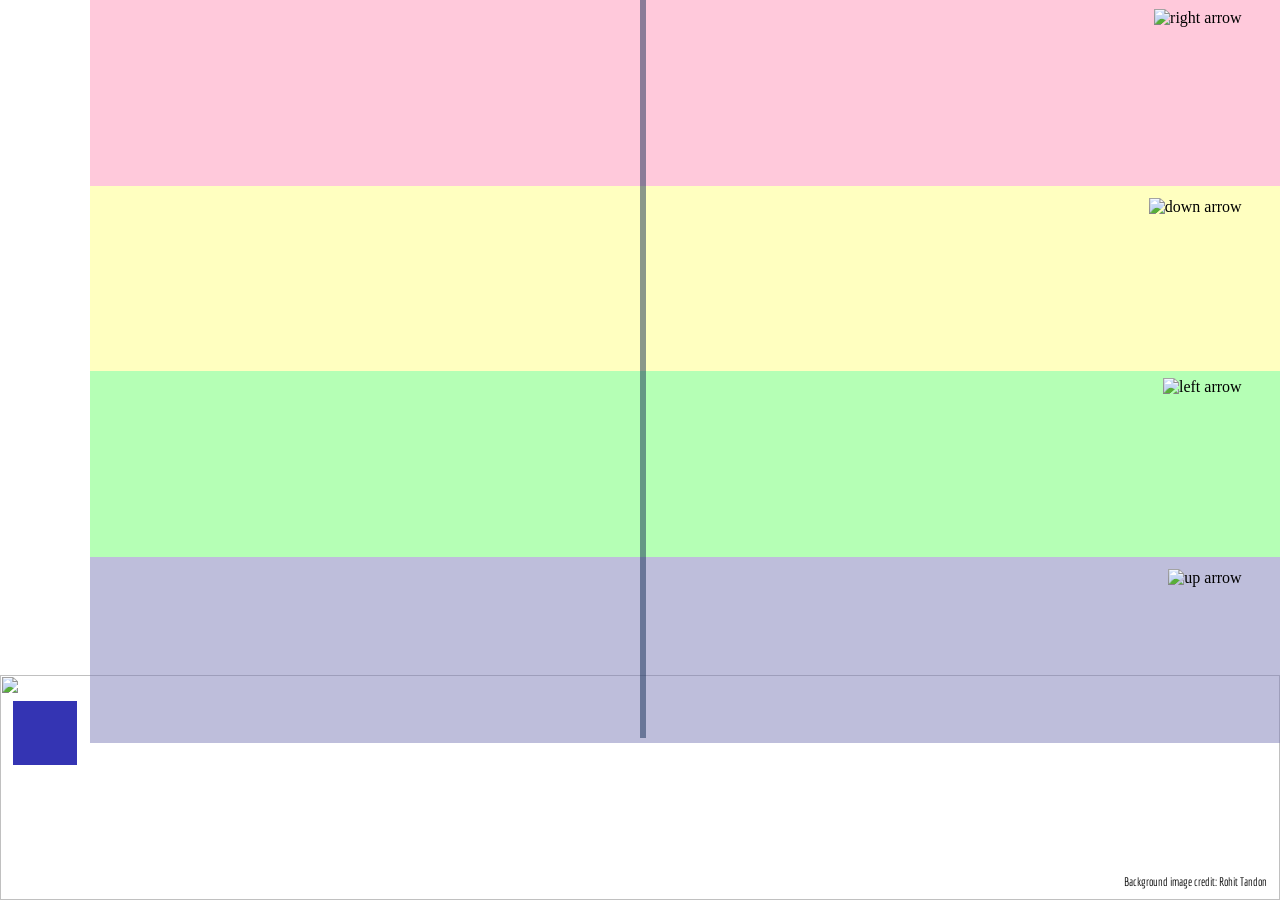
==== game.html @ 647607ba "Add script tag for game_logic.js" ====
<!DOCTYPE html>
<html lang="en">
    <head>
        <meta charset="UTF-8">
        <meta name="viewport" content="width=device-width,initial-scale=1">

        <!--Google font Economica-->
        <link rel="preconnect" href="https://fonts.googleapis.com">
        <link rel="preconnect" href="https://fonts.gstatic.com" crossorigin>
        <link href="https://fonts.googleapis.com/css2?family=Economica:ital,wght@0,400;0,700;1,400;1,700&display=swap" rel="stylesheet">

        <link rel="stylesheet" href="style.css">

        <script src="game_logic.js" defer></script>

        <title>Frozen Peaks</title>
    </head>
    <body>
        <!--The ground-->
        <img src="https://i.ibb.co/fVfvnnjh/frost-covered-dirt3.png" class="ground">

        <p class="bg-image-credit">Background image credit: Rohit Tandon</p>

        <div class="square" style="bottom: 15dvh;"></div>

        <img src="https://i.ibb.co/VYLCqQ7S/snowball.png" alt="snowball" class="snowball" style="display: none;" id="snowball">

        <!--"Arrow zones", which show where each arrow key corresponds-->
        <div class="arrow-zone" style="background-color: rgba(127, 127, 184, 0.5); bottom: 17.5dvh;"></div>
        <div class="arrow-zone" style="background-color: rgba(108, 255, 108, 0.5); bottom: 38.125dvh;"></div>
        <div class="arrow-zone" style="background-color: rgba(255, 255, 130, 0.5); bottom: 58.75dvh;"></div>
        <div class="arrow-zone" style="background-color: rgba(255, 147, 183, 0.5); bottom: 79.375dvh;"></div>

        <!--Arrow images-->
        <img class="arrow-image" src="https://i.ibb.co/PvZMgdnM/up-arrow.png" alt="up arrow" style="bottom: 18.8125dvh;">
        <img class="arrow-image" src="https://i.ibb.co/V0kZBJsm/up-arrow.png" alt="left arrow" style="bottom: 40dvh;">
        <img class="arrow-image" src="https://i.ibb.co/dCxX1yW/up-arrow.png" alt="down arrow" style="bottom: 60dvh;">
        <img class="arrow-image" src="https://i.ibb.co/nqZjKs2v/up-arrow.png" alt="right arrow" style="bottom: 81dvh;">

        <div class="threshold-line"></div>
    </body>
</html>
---- style.css ----
h1 {
    font-family: "Economica", sans-serif;
    font-weight: 700;
    font-style: normal;
    font-size: 45px;

    align-self: center;
}

h2 {
    font-family: "Economica", sans-serif;
    font-weight: 700;
    font-style: normal;
    font-size: 30px;

    align-self: center;

    margin-top: 0dvh;
    padding: 0%;

}

button {
    font-family: "Economica", sans-serif;
    font-weight: 700;
    font-style: normal;

    align-self: center;

    margin-top: 0%;
    padding: 1dvh;

    height: 5dvh;
    width: 10dvw;

    background-color: rgba(128, 194, 194, 0.4);

    cursor: pointer;
}

.ground {
    position: absolute;
    bottom: 0%;
    width: 100dvw;
    left: 0dvw;
    height: 25dvh;
}

body {
    display: flex;
    flex-direction: column;

    background-image: url(https://images.unsplash.com/photo-1454496522488-7a8e488e8606?q=80&w=1176&auto=format&fit=crop&ixlib=rb-4.1.0&ixid=M3wxMjA3fDB8MHxwaG90by1wYWdlfHx8fGVufDB8fHx8fA%3D%3D);

    background-repeat: no-repeat;
    background-attachment: fixed;
    background-size: cover;

    width: 100dvw;
    height: 100dvh;

    overflow: hidden;
    margin: 0%;
    padding: 0%;
}

.square {
    width: 5dvw;
    height: 5dvw;
    background-color: rgb(52, 52, 179);
    left: 1dvw;

    position: absolute;
}

.snowball {
    width: 7dvw;
    height: 7dvw;

    position: absolute;
    z-index: 10;
}

.arrow-zone {
    right: 0%;

    width: 93dvw;
    height: 20.625dvh;

    position: absolute;
}

.threshold-line {
    left: 50dvw;
    width: 0.5dvw;
    height: 82dvh;
    top: 0%;

    background-color: rgba(23, 48, 86, 0.5);
    position: absolute;
}

.arrow-image {
    position: absolute;
    right: 3dvw;
    
    width: auto;
    height: 18dvh;
}

.bg-image-credit {
    position: absolute;

    bottom: 0dvh;
    right: 1dvw;

    font-family: "Economica", sans-serif;
    font-weight: 400;
    font-style: normal;
    font-size: 12px;
}

.economica-regular {
    font-family: "Economica", sans-serif;
    font-weight: 400;
    font-style: normal;
  }
  
.economica-bold {
    font-family: "Economica", sans-serif;
    font-weight: 700;
    font-style: normal;
}

.economica-regular-italic {
    font-family: "Economica", sans-serif;
    font-weight: 400;
    font-style: italic;
}

.economica-bold-italic {
    font-family: "Economica", sans-serif;
    font-weight: 700;
    font-style: italic;
}  

::selection {
    background-color: rgba(83, 148, 148, 0.35);
}
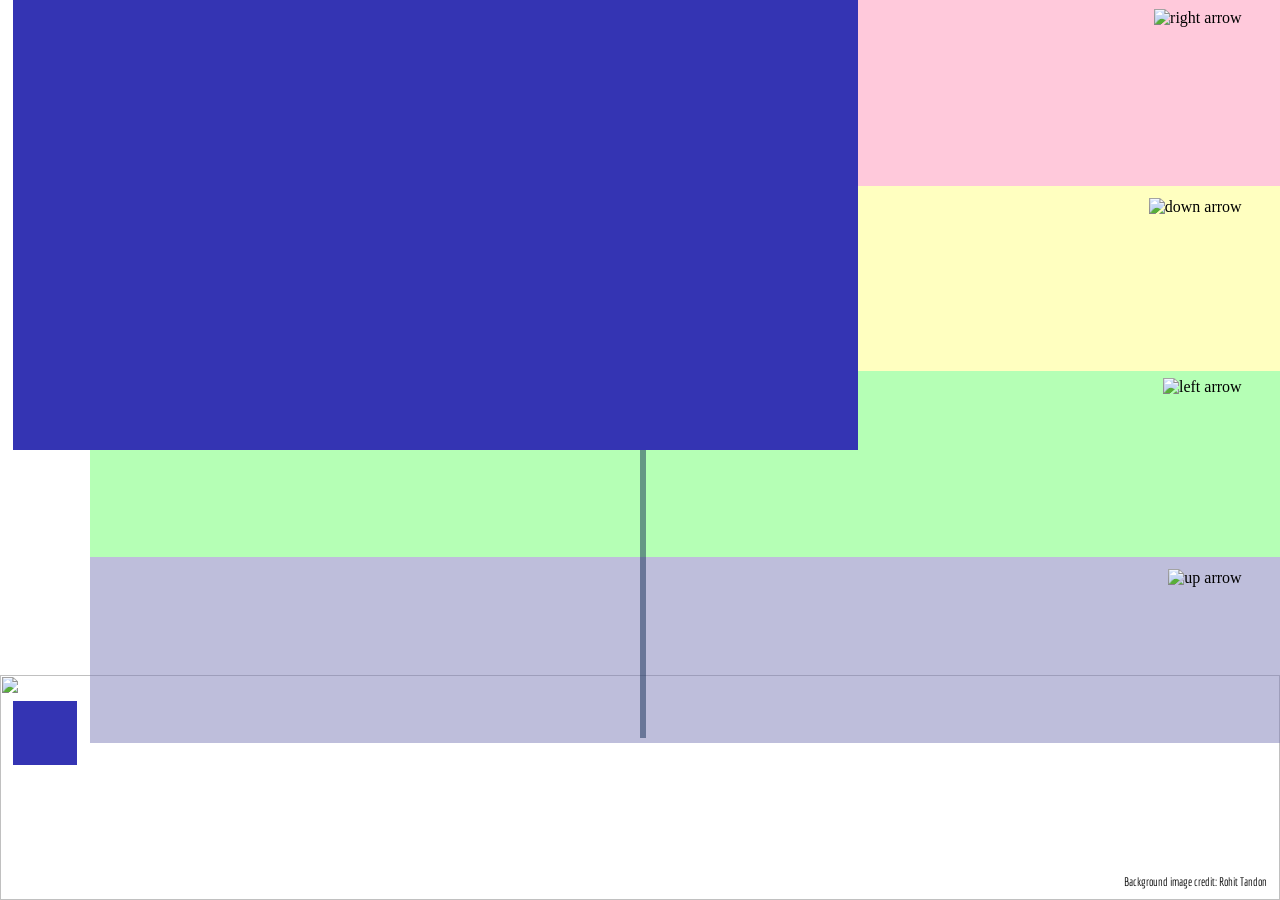
==== commit 111651fe: "Add square div to game.html" ====
--- a/game.html
+++ b/game.html
@@ -38,5 +38,7 @@
         <img class="arrow-image" src="https://i.ibb.co/nqZjKs2v/up-arrow.png" alt="right arrow" style="bottom: 81dvh;">
 
         <div class="threshold-line"></div>
+
+        <div class="square" style="align-self: center; height: 50dvh; width: 66dvw;"></div>
     </body>
 </html>
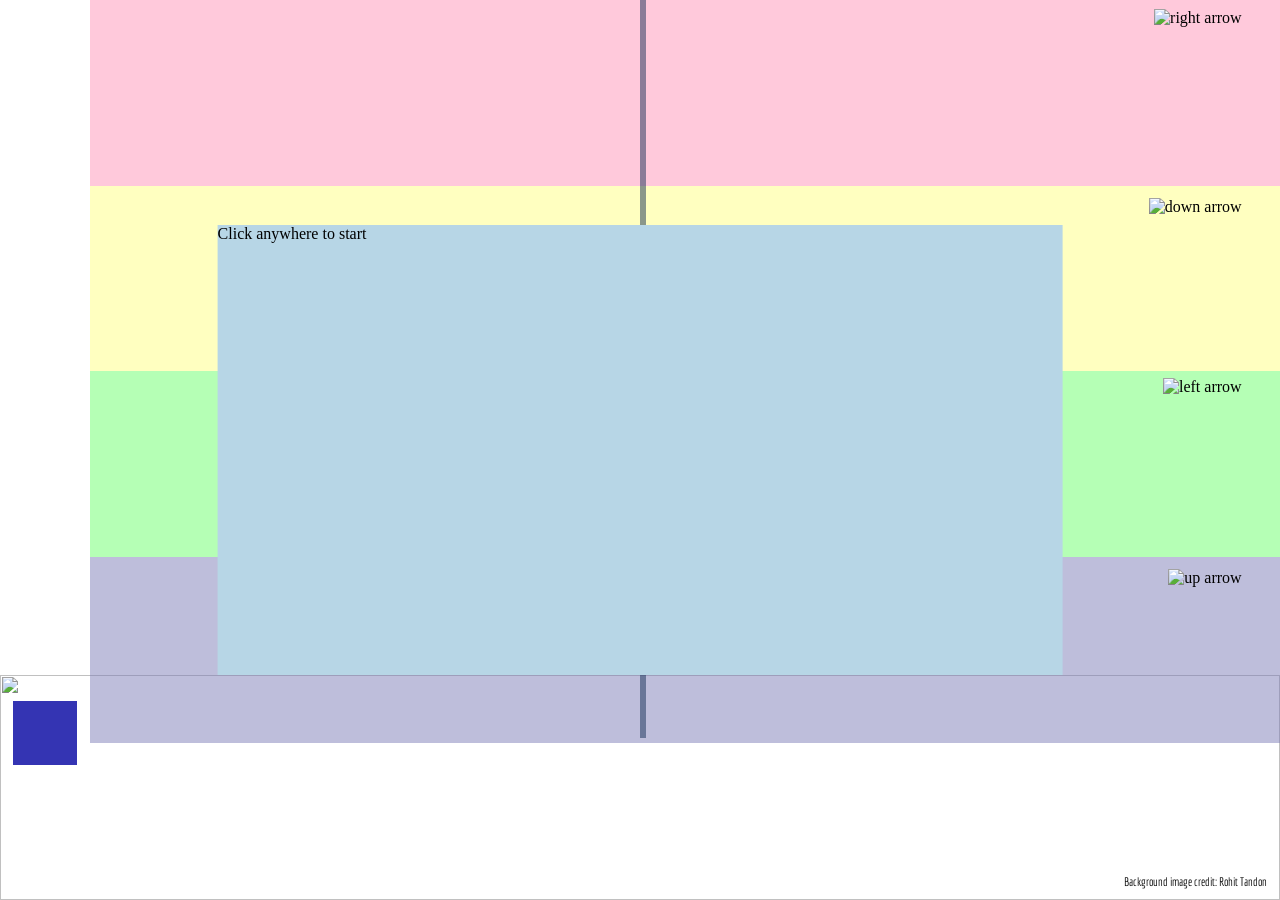
==== commit 827fec2d: "Enhance square div with text and styling Updated the square div to include text and additional style" ====
--- a/game.html
+++ b/game.html
@@ -39,6 +39,6 @@
 
         <div class="threshold-line"></div>
 
-        <div class="square" style="align-self: center; height: 50dvh; width: 66dvw;"></div>
+        <div class="square" style="align-self: center; height: 50dvh; width: 66dvw; z-index: 10; position: absolute; background-color: rgb(183, 214, 230); top: 50dvh; left: 50dvw; transform: translate(-50%, -50%);">Click anywhere to start</div>
     </body>
 </html>
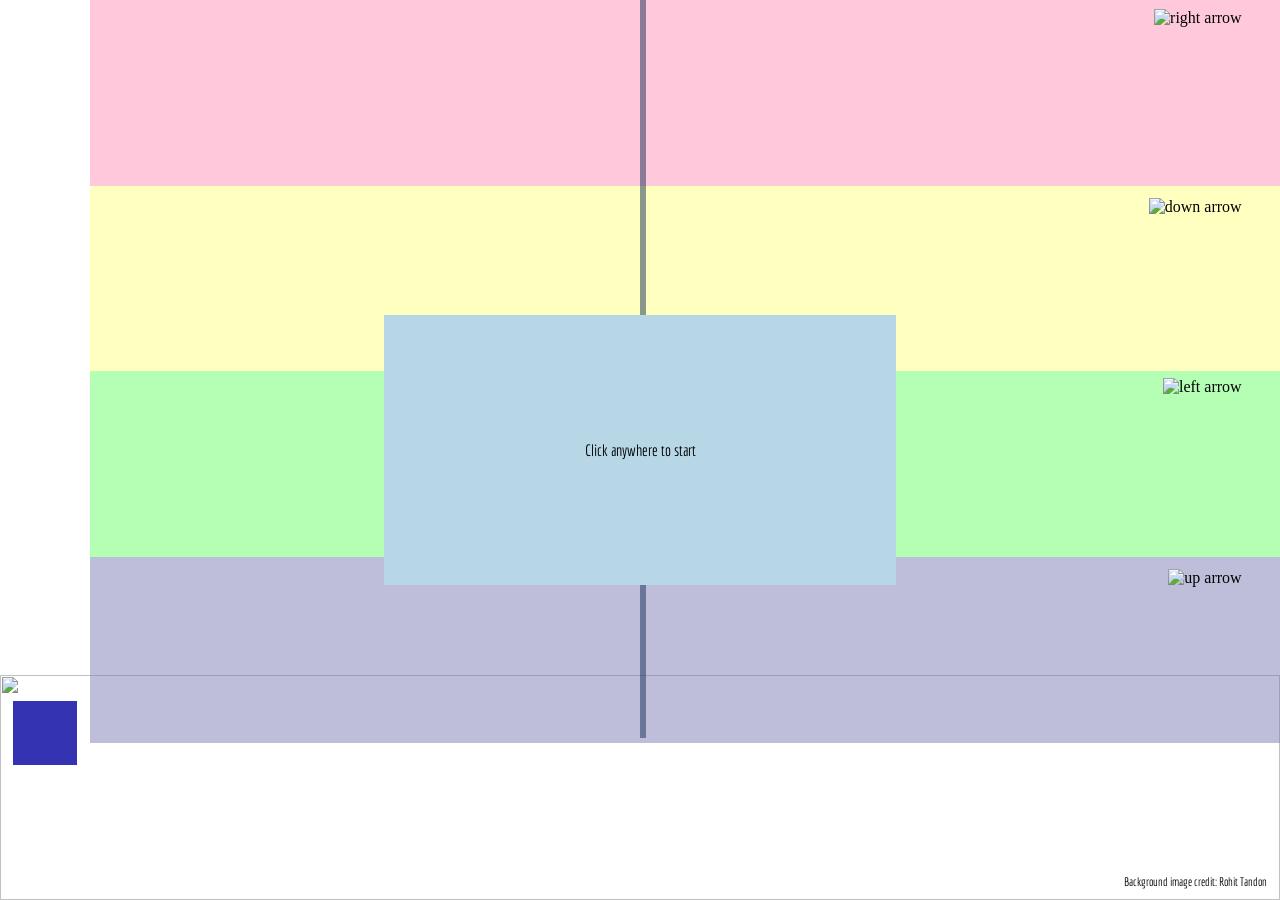
==== commit f40e9cc2: "Update game.html" ====
--- a/game.html
+++ b/game.html
@@ -39,6 +39,6 @@
 
         <div class="threshold-line"></div>
 
-        <div class="square" style="align-self: center; height: 50dvh; width: 66dvw; z-index: 10; position: absolute; background-color: rgb(183, 214, 230); top: 50dvh; left: 50dvw; transform: translate(-50%, -50%);">Click anywhere to start</div>
+        <div class="square" style="align-self: center; height: 30dvh; width: 40dvw; z-index: 10; position: absolute; background-color: rgb(183, 214, 230); top: 50%; left: 50%; transform: translate(-50%, -50%);">Click anywhere to start</div>
     </body>
 </html>
--- a/style.css
+++ b/style.css
@@ -71,6 +71,14 @@
     left: 1dvw;
 
     position: absolute;
+
+    font-family: "Economica", sans-serif;
+    font-weight: 400;
+    font-style: normal;
+
+    display: flex;
+    justify-content: center;
+    align-items: center;
 }
 
 .snowball {
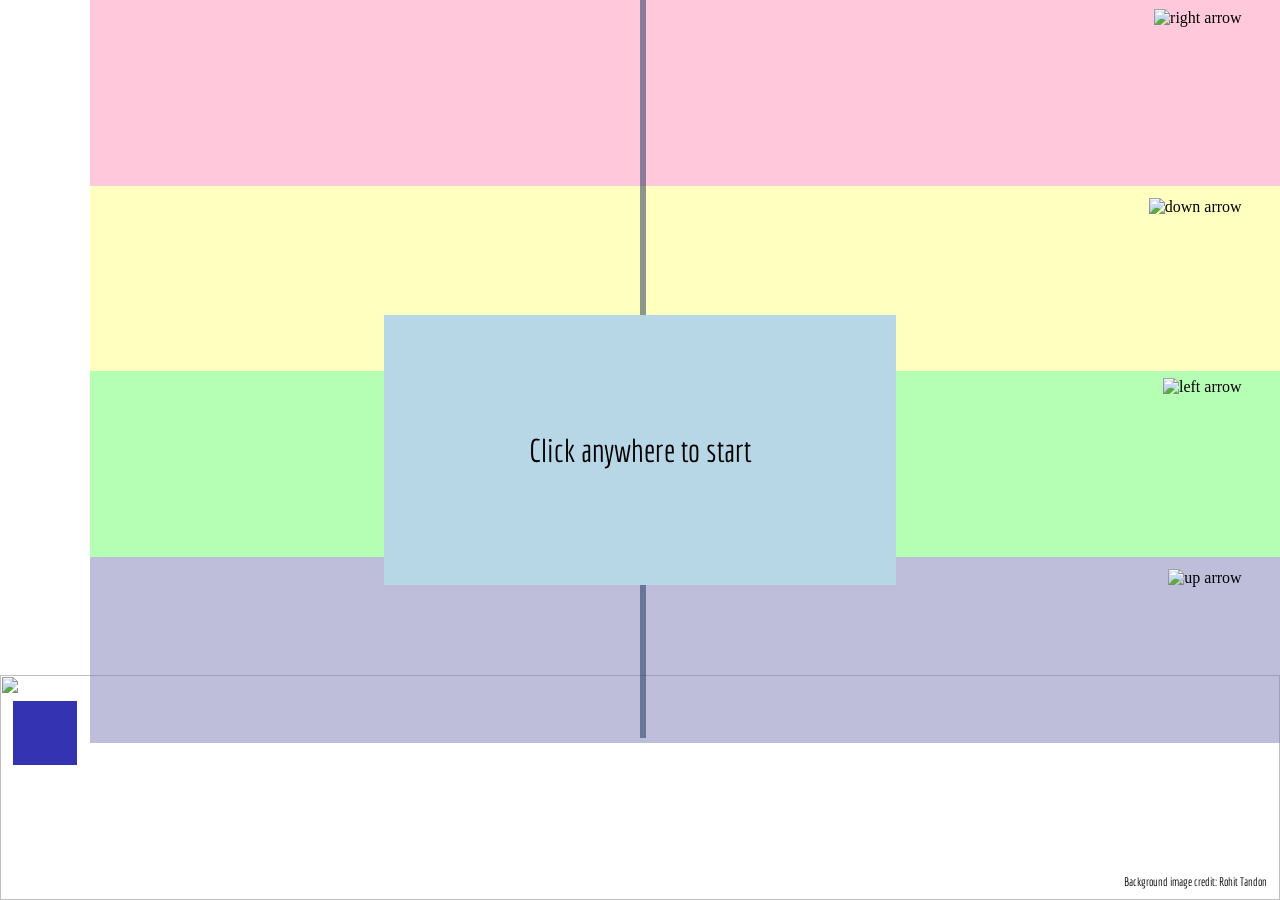
==== commit 1a9a9204: "Update font size for start prompt in game.html Increased font size of the start prompt." ====
--- a/game.html
+++ b/game.html
@@ -39,6 +39,6 @@
 
         <div class="threshold-line"></div>
 
-        <div class="square" style="align-self: center; height: 30dvh; width: 40dvw; z-index: 10; position: absolute; background-color: rgb(183, 214, 230); top: 50%; left: 50%; transform: translate(-50%, -50%);">Click anywhere to start</div>
+        <div class="square" style="align-self: center; height: 30dvh; width: 40dvw; z-index: 10; position: absolute; background-color: rgb(183, 214, 230); top: 50%; left: 50%; transform: translate(-50%, -50%); font-size: 2rem;">Click anywhere to start</div>
     </body>
 </html>
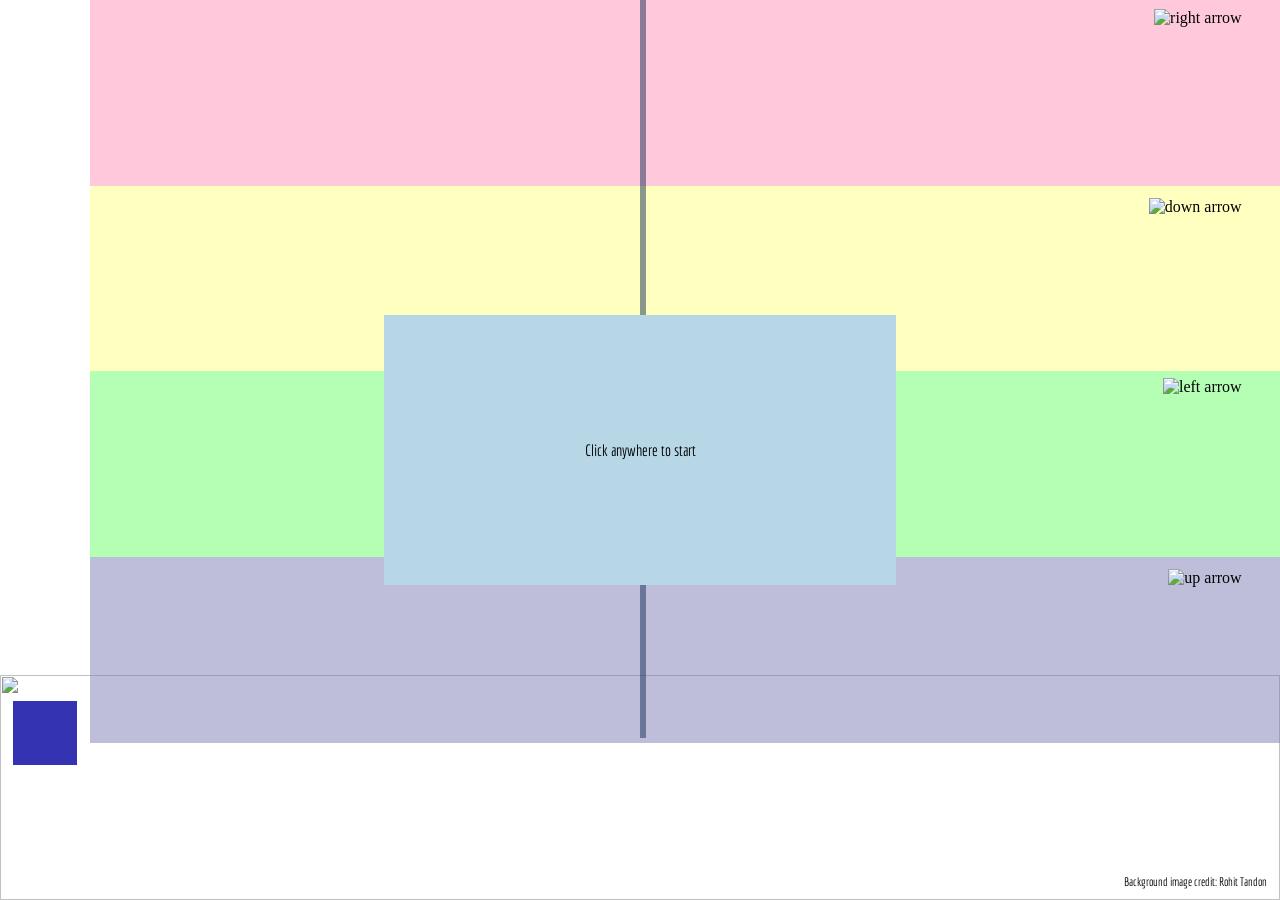
==== commit 5387d952: "Refactor square div in game.ht Removed unnecessary style attribute from the square div." ====
--- a/game.html
+++ b/game.html
@@ -39,6 +39,6 @@
 
         <div class="threshold-line"></div>
 
-        <div class="square" style="align-self: center; height: 30dvh; width: 40dvw; z-index: 10; position: absolute; background-color: rgb(183, 214, 230); top: 50%; left: 50%; transform: translate(-50%, -50%); font-size: 2rem;">Click anywhere to start</div>
+        <div class="square" style="align-self: center; height: 30dvh; width: 40dvw; z-index: 10; position: absolute; background-color: rgb(183, 214, 230); top: 50%; left: 50%; transform: translate(-50%, -50%);">Click anywhere to start</div>
     </body>
 </html>
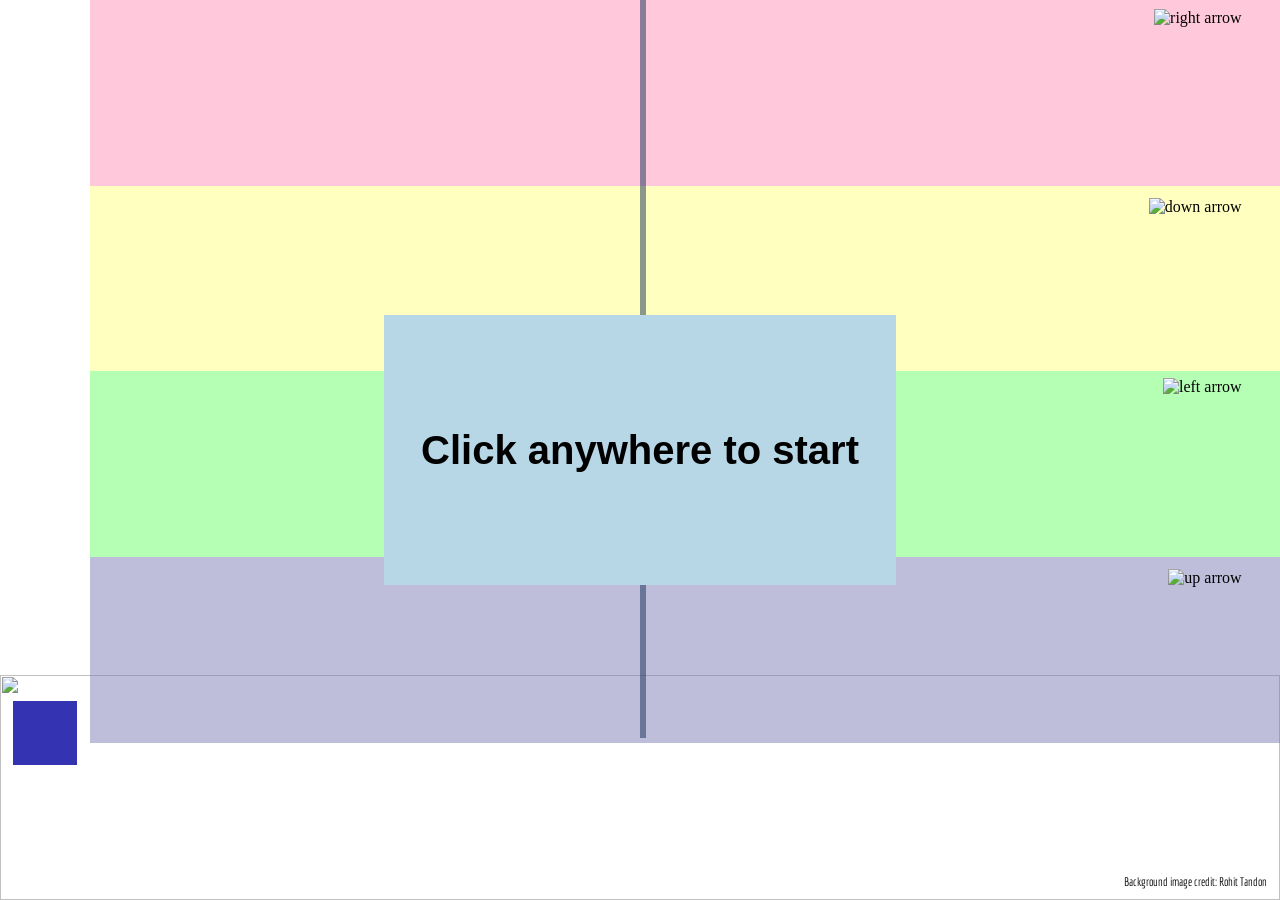
==== commit 568c17b5: "Add ID to click message div in game.html" ====
--- a/game.html
+++ b/game.html
@@ -39,6 +39,6 @@
 
         <div class="threshold-line"></div>
 
-        <div class="square" style="align-self: center; height: 30dvh; width: 40dvw; z-index: 10; position: absolute; background-color: rgb(183, 214, 230); top: 50%; left: 50%; transform: translate(-50%, -50%);">Click anywhere to start</div>
+        <div class="square" style="align-self: center; height: 30dvh; width: 40dvw; z-index: 10; position: absolute; background-color: rgb(183, 214, 230); top: 50%; left: 50%; transform: translate(-50%, -50%);" id="click_message">Click anywhere to start</div>
     </body>
 </html>
--- a/style.css
+++ b/style.css
@@ -73,8 +73,9 @@
     position: absolute;
 
     font-family: "Economica", sans-serif;
-    font-weight: 400;
+    font-weight: 700;
     font-style: normal;
+    font-size: 40px;
 
     display: flex;
     justify-content: center;
